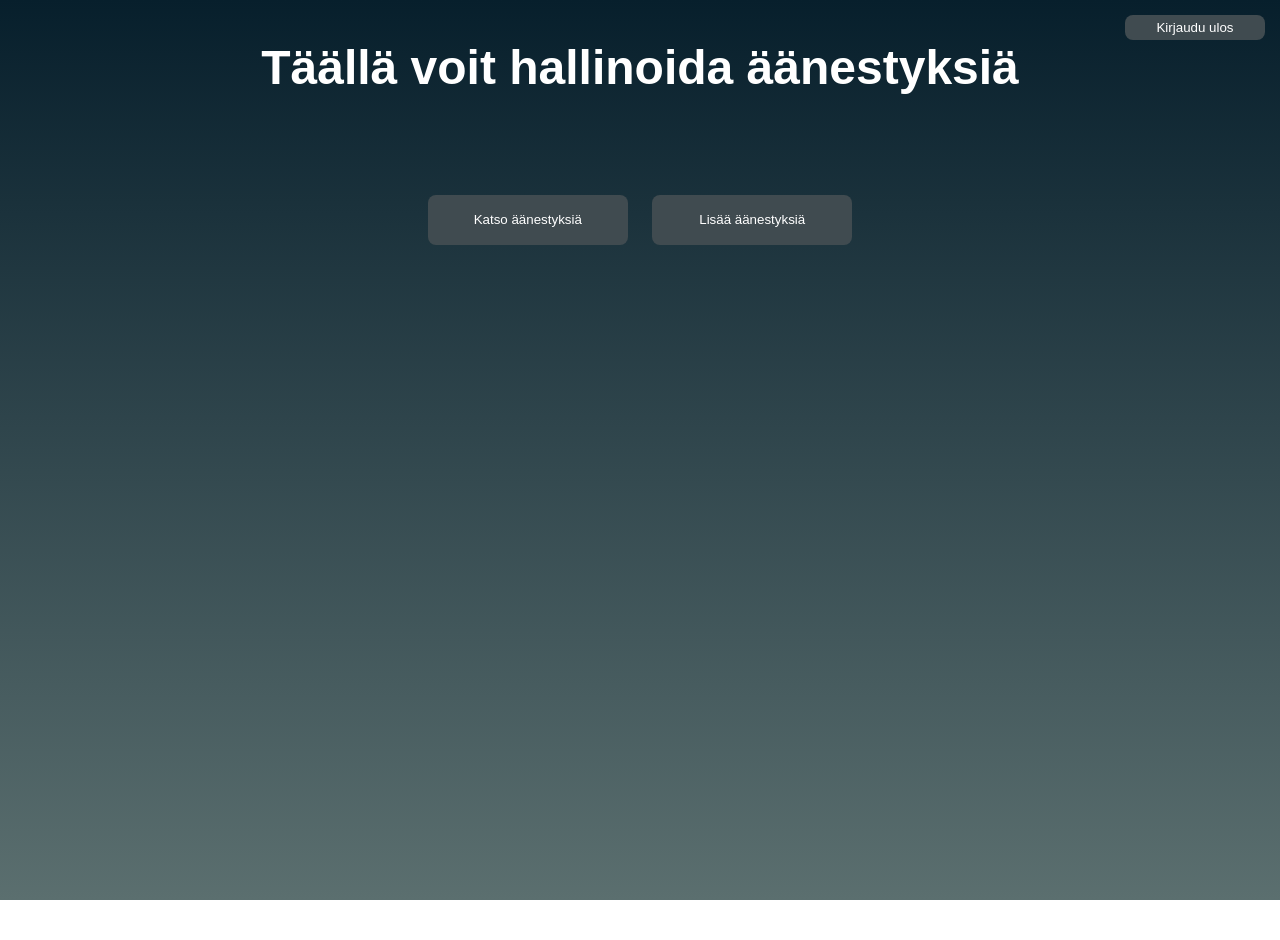
==== adminPage.html @ 5cc62108 "Add files via upload" ====
<!DOCTYPE html>
<html lang="en">
<head>
    <meta charset="UTF-8">
    <meta name="viewport" content="width=device-width, initial-scale=1.0">
    <title>Voting app</title>
    <link rel="stylesheet" href="adminPageStyles.css">
</head>
<body>

    <header>
        <h2 id="title">Täällä voit hallinoida äänestyksiä</h2>
    </header>

    <div id="browseAndAddVotes">
        <div id="browseVotes">
            <button id="showVotesBtn">Katso äänestyksiä</button>
            <button id="addVoteButton">Lisää äänestyksiä</button>
        </div>
    </div>
    <div id="votes" display="none">
        <ul id="voteList"></ul>
    </div>
    <div id="voteSection">
        <div id="voteView" style="display: none;"></div>
        <div id="displayResults" style="display: none;"></div>
        <div id="addVote" style="display: none;">
            <h3>Lisää uusi äänestys</h3>
            <form id="addVoteForm">
                <div class="form-group">
                    <label for="voteTitle">Äänestyksen nimi:</label>
                    <input type="text" id="voteTitle" required>
                </div>
                <div class="form-group">
                    <label for="voteQuestion">Kysymys:</label>
                    <input type="text" id="voteQuestion" required>
                </div>
                <div class="form-group">
                    <label for="voteOptions">Äänestys vaihtoehdot:</label>
                    <input type="text" id="voteOptions" required>
                </div>
                <button type="submit">Lisää äänestys</button>
            </form>
            <div id="deleteVote" style="display: none;"></div>
        </div>
    </div>

    <div id="adminLogout">
        <button id="adminLogoutBtn">Kirjaudu ulos</button>
    </div>
    
</body>

    <script src="adminPage.js"></script>

</html>
---- adminPageStyles.css ----
body {
    background-image: linear-gradient(to top, #5b6f6f 0%, #071f2c 100%);
    background-size: cover;
    background-attachment: fixed;
    height: 100vh;
    margin: 0;
    font-family: Arial, sans-serif;
    color: #ffffff;
}

header {
   text-align: center;
    font-size: 2rem;
    color: #ffffff;
}

#browseAndAddVotes {
    display: flex;
    justify-content: center;
    align-items: center;
    margin-top: 50px;
}

#browseVotes {
    text-align: center;
    position: relative;
    margin-top: 50px;
}

#showVotesBtn, #addVoteButton {
    width: 200px;
    height: 50px;
    border-radius: 8px;
    border-style: none;
    background-color: #404b50;
    margin: 0 10px;
    color: #fff;
}

#showVotesBtn:hover, #addVoteButton:hover {
    background-color: #5f7373;
}

#votes {
    display: none;
    text-align: center;
    margin-top: 50px;
}

#voteList a {
    display: block;
    font-size: 1.2rem;
    text-decoration: none;
    margin-bottom: 2px;
    color: #ffffff;
    
}

#voteList a:hover {
   text-decoration: underline;
}

#voteSection {
    display: flex;
    justify-content: center;
    align-items: center;
    flex-direction: column;
}

#voteView, #displayResults, #addVote {
    display: none;
    width: 50%;
    margin-top: 20px;
    padding: 20px;
    background-color: #26404d;
    border-radius: 8px;
}

#voteSection button {
    margin: 20px 2px;
    border-style: none;
    border-radius: 5px;
    height: 20px;
    cursor: pointer;
    background-color: #656a6c;
}

#voteSection button:hover {
    background-color: #858788;
}

#displayResults {
    font-size: 1.2rem;
    margin-bottom: 20px;
}

#addVote {
    color: #fff;
    display: flex;
    flex-direction: column;
    justify-content: flex-end;
    align-items: center;
    position: absolute;
    left: 50%;
    top: 75%;
    transform: translate(-50%, -50%);
}

.form-group {
    display: flex;
    flex-direction: column;
    align-items: flex-start;
    margin-bottom: 10px;
}

.form-group label {
    min-width: 150px;
}

.form-group input {
    width: 100%;
}

#adminLogoutBtn {
    width: 140px;
    height: 25px;
    position: absolute;
    right: 15px;
    top: 15px;
    background-color: #404b50;
    border-radius: 8px;
    border-style: none;
    color: #fff;
}

#adminLogoutBtn:hover {
    background-color: #5f7373;
}
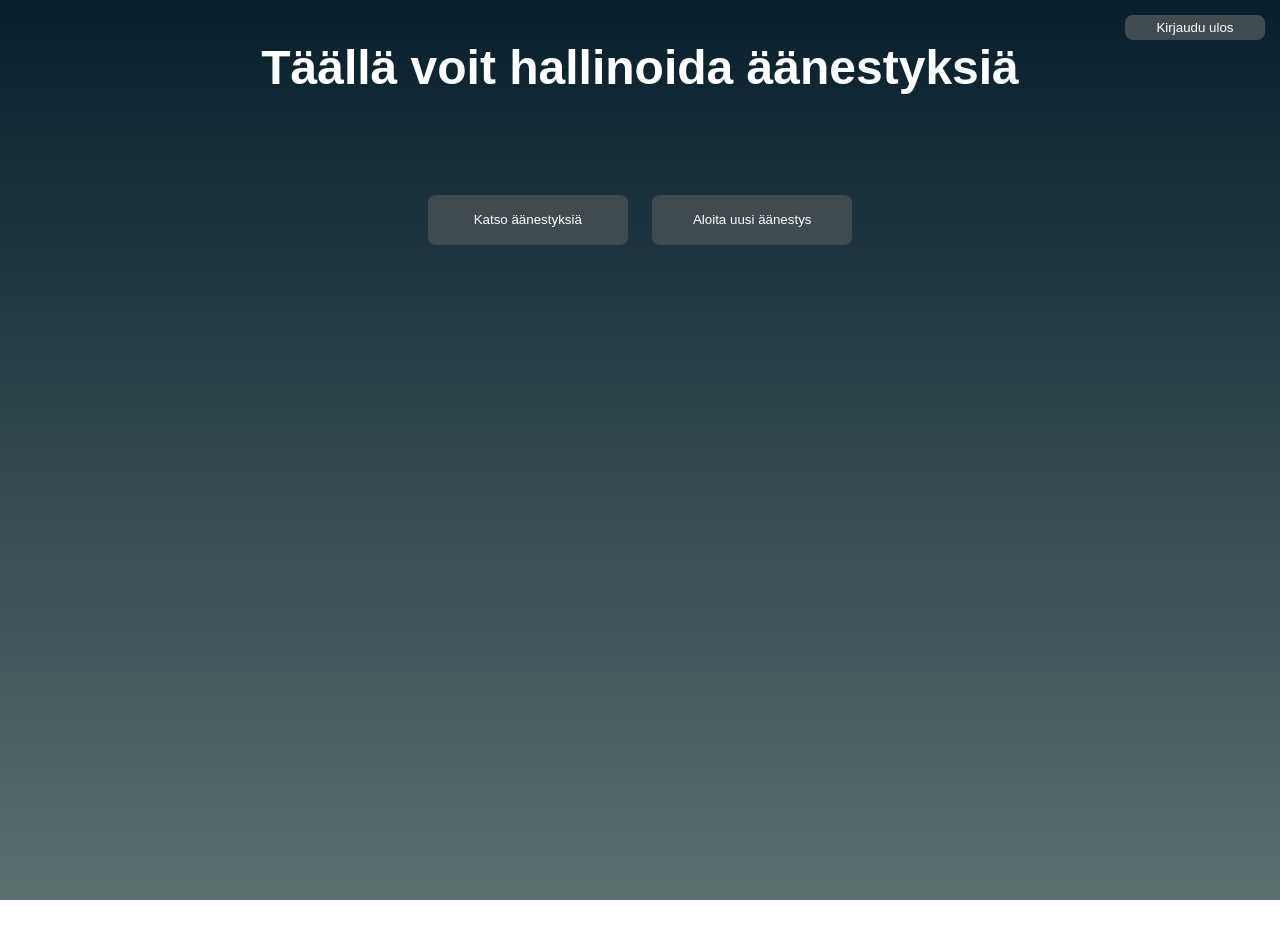
==== commit 078617fc: "Update adminPage.html" ====
--- a/adminPage.html
+++ b/adminPage.html
@@ -15,7 +15,7 @@
     <div id="browseAndAddVotes">
         <div id="browseVotes">
             <button id="showVotesBtn">Katso äänestyksiä</button>
-            <button id="addVoteButton">Lisää äänestyksiä</button>
+            <button id="addVoteButton">Aloita uusi äänestys</button>
         </div>
     </div>
     <div id="votes" display="none">
@@ -36,10 +36,10 @@
                     <input type="text" id="voteQuestion" required>
                 </div>
                 <div class="form-group">
-                    <label for="voteOptions">Äänestys vaihtoehdot:</label>
+                    <label for="voteOptions">Äänestyksen vaihtoehdot:</label>
                     <input type="text" id="voteOptions" required>
                 </div>
-                <button type="submit">Lisää äänestys</button>
+                <button type="submit">Aloita äänestys</button>
             </form>
             <div id="deleteVote" style="display: none;"></div>
         </div>
@@ -53,4 +53,4 @@
 
     <script src="adminPage.js"></script>
 
-</html>+</html>
